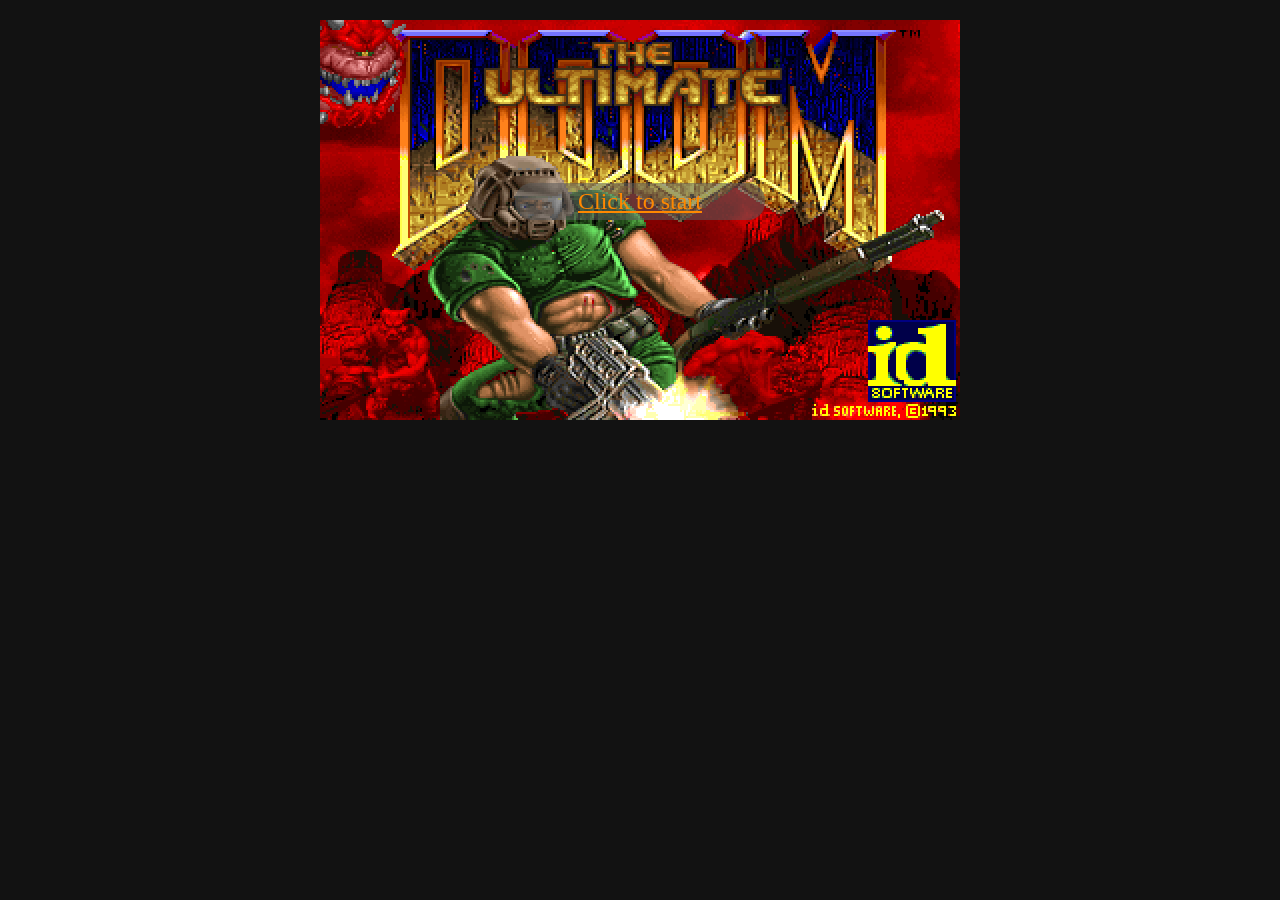
==== doom_on_js-dos/index.html @ 03de3c50 "Adding doom js demo" ====
<!DOCTYPE html>
<html lang="en-us">

  <head>
  <meta name="google-site-verification" content="dRFt1DjMaz4QI-gPjzUmoztVbRdcXL8jltdpfQp6Klo" />
  <meta http-equiv="X-UA-Compatible" content="IE=edge">
  <meta http-equiv="content-type" content="text/html; charset=utf-8">
  <meta name="viewport" content="width=device-width, initial-scale=1.0, maximum-scale=1">
  <meta name="description" content="Play DOOM via JS-DOS.">
  <meta name="keywords" content="DOOM,pc,game,javscript">
  <title>Play DOOM via JS-DOS</title>
  <meta property="og:title" content='DOOM &middot; js-dos' />
  <meta property="og:description" content="Play in the DOOM in browser." />
  <meta property="og:type" content="game" />
  <meta property="og:url" content="/doom_on_js-dos/" />
  <meta property="og:image" content="/doom_on_js-dos/DOOM.png" />

  <!-- CSS -->
  <link rel="stylesheet" href="app.css">
  <link rel="stylesheet" href="https://cdnjs.cloudflare.com/ajax/libs/font-awesome/6.5.1/css/all.min.css">
  <link rel="stylesheet" href="https://fonts.googleapis.com/css?family=PT+Sans:400,400italic,700|Abril+Fatface">

  <!-- FAVICON -->
  <link rel="apple-touch-icon" sizes="180x180" href="apple-touch-icon.png">
  <link rel="icon" type="image/png" sizes="32x32" href="favicon-32x32.png">
  <link rel="icon" type="image/png" href="favicon-32x32.png">
  <link rel="icon" type="image/png" sizes="16x16" href="favicon-16x16.png">
  <link rel="manifest" href="site.webmanifest">
    
  <script type="text/javascript" src="/doom_on_js-dos/js-dos-api.js"></script>


  <body style="background-color:#121212; color: white">
   
<style>
    #DOOM > .dosbox-container { width: 640px; height: 400px; }
    #DOOM > .dosbox-container > .dosbox-overlay { background: url("/doom_on_js-dos/DOOM.png"); }
    #DOOM > .dosbox-container > .dosbox-overlay > .dosbox-start {
        border-radius: 17px 17px 17px 17px;
        -moz-border-radius: 17px 17px 17px 17px;
        -webkit-border-radius: 17px 17px 17px 17px;
        border: 0px solid #000000;
        background-color: rgba(90, 90, 90, 0.57);
        padding: 5px;
        text-align: center;
        vertical-align: middle;
        width: 10em;
        margin: 0 auto;
    }
    a:link {color:white}
</style>
<center>
<!--
<h1>Play DOOM via JS-DOS</h1>
<footer>©TheDoggyBrad Software Lab. All Rights Reserved.</footer>
<h3><a href="https://github.com/thedoggybrad/doom_on_js-dos/blob/main/MANUAL.MD">User Manual</a></h3>
-->
<div style="margin-top:20px;" id="DOOM" class="dosbox-default"></div>

<script type="text/javascript">
  var dosbox_DOOM = new Dosbox({
    id: "DOOM",
    onload: function (dosbox) {
      dosbox_DOOM.run("/doom_on_js-dos/DOOM-@evilution.zip", "./DOOM/DOOM.EXE");
    },
    onrun: function (dosbox, app) {
      console.log("App '" + app + "' is runned");
    }
  });
</script>
    </center>
  </body>
</html>
---- doom_on_js-dos/app.css ----
.gray {
  color: #AAA;
}

.post-share {
  float: right;
}

.dosbox-default > .dosbox-container { width: 640px; height: 400px; }

#digger > .dosbox-container > .dosbox-overlay { background: url(../../cdn/digger.png); }
#xonix > .dosbox-container > .dosbox-overlay { background: url(../../cdn/xonix.png); }
#dave > .dosbox-container > .dosbox-overlay { background: url(../../cdn/dave.png); }
#alley_cat > .dosbox-container > .dosbox-overlay { background: url(../../cdn/alley_cat.png); }

.icon-resize-full,
.icon-resize-full:hover,
.icon-resize-full:visited {
  color: black;
  text-decoration: none !important;
}

.icon-resize-full:hover {
  color: #268bd2;
}

/* FONTELLO */

@font-face {
  font-family: 'icons';
  src: url('font/icons.eot?13187811');
  src: url('font/icons.eot?13187811#iefix') format('embedded-opentype'),
       url('font/icons.woff?13187811') format('woff'),
       url('font/icons.ttf?13187811') format('truetype'),
       url('font/icons.svg?13187811#icons') format('svg');
  font-weight: normal;
  font-style: normal;
}
/* Chrome hack: SVG is rendered more smooth in Windozze. 100% magic, uncomment if you need it. */
/* Note, that will break hinting! In other OS-es font will be not as sharp as it could be */
/*
@media screen and (-webkit-min-device-pixel-ratio:0) {
  @font-face {
    font-family: 'icons';
    src: url('../font/icons.svg?13187811#icons') format('svg');
  }
}
*/
 
 [class^="icon-"]:before, [class*=" icon-"]:before {
  font-family: "icons";
  font-style: normal;
  font-weight: normal;
  speak: none;
 
  display: inline-block;
  text-decoration: inherit;
  width: 1em;
  margin-right: .2em;
  text-align: center;
  /* opacity: .8; */
 
  /* For safety - reset parent styles, that can break glyph codes*/
  font-variant: normal;
  text-transform: none;
 
  /* fix buttons height, for twitter bootstrap */
  line-height: 1em;
 
  /* Animation center compensation - margins should be symmetric */
  /* remove if not needed */
  margin-left: .2em;
 
  /* you can be more comfortable with increased icons size */
  /* font-size: 120%; */
 
  /* Font smoothing. That was taken from TWBS */
  -webkit-font-smoothing: antialiased;
  -moz-osx-font-smoothing: grayscale;
 
  /* Uncomment for 3D effect */
  /* text-shadow: 1px 1px 1px rgba(127, 127, 127, 0.3); */
}
 
.icon-resize-full:before { content: '\e800'; } /* '' */

.upload-form {
  display: none;
  border: 1px solid gray;
  margin: 0.5em;
  padding: 0.5em;
}

.upload-form label {
  display: inline-block;
  width: 50%;
}
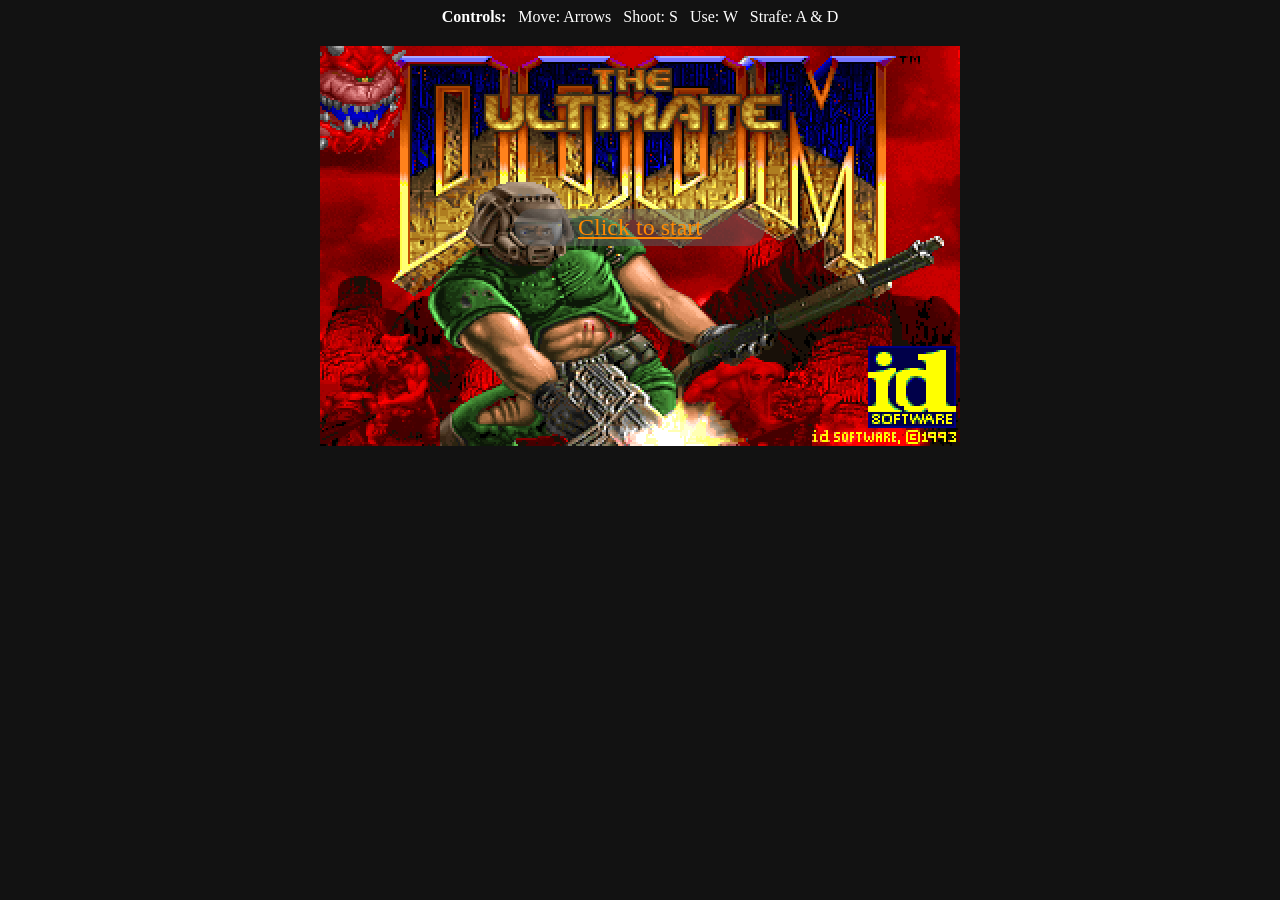
==== commit 0cc01ce2: "Updated index to include controls, updated index with link to doom" ====
--- a/doom_on_js-dos/index.html
+++ b/doom_on_js-dos/index.html
@@ -55,6 +55,10 @@
 <footer>©TheDoggyBrad Software Lab. All Rights Reserved.</footer>
 <h3><a href="https://github.com/thedoggybrad/doom_on_js-dos/blob/main/MANUAL.MD">User Manual</a></h3>
 -->
+<header>
+        <b>Controls:</b> &nbsp; Move: Arrows &nbsp; Shoot: S &nbsp; Use: W &nbsp; Strafe: A & D
+</header>
+
 <div style="margin-top:20px;" id="DOOM" class="dosbox-default"></div>
 
 <script type="text/javascript">
